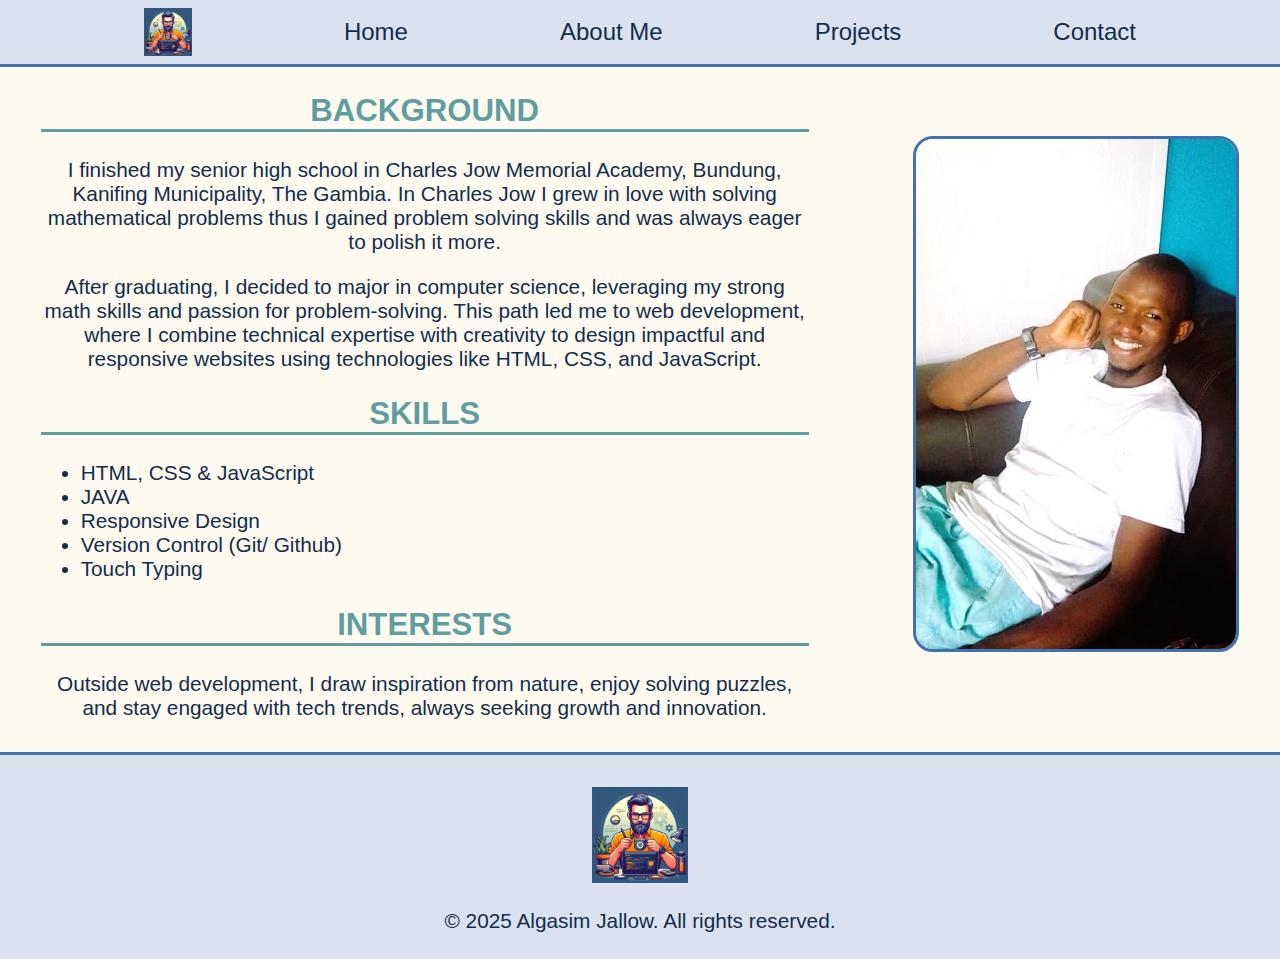
==== pages/about.html @ 67fd98f6 "all pages set up" ====
<!DOCTYPE html>
<html lang="en">
    <head>
        <meta charset="UTF-8">
        <meta name="viewport" content="width=device-width, initial-scale=1.0">
        <meta name="description" content="A detailed description of Algasim's background, skills and interests">
        <title>About page - description of Algasim Jallow</title>
        <link rel="stylesheet" href="../assets/style.css">
    </head>
    <body>
        <header class="header">
            <nav class="navigation">
                <img src="../assets/logo.png" alt="logo" class="navImg">
                <a href="../index.html" class="navlink">Home</a>
                <a href="../pages/about.html" class="navlink">About Me</a>
                <a href="../pages/projects.html" class="navlink">Projects</a>
                <a href="../pages/contact.html" class="navlink">Contact</a>
            </nav>
        </header>

        <main class="main">
            <section class="container">
                <section class="section">
                    <h2 class="secHeading">BACKGROUND</h2>
                    <p>I finished my senior high school in Charles Jow Memorial Academy, Bundung, Kanifing Municipality, The Gambia.
                        In Charles Jow I grew in love with solving mathematical problems thus I gained problem solving skills and was always eager to 
                    polish it more.
                    </p>
                    <p>After graduating, I decided to major in computer science, 
                        leveraging my strong math skills and passion for problem-solving. 
                        This path led me to web development, where I combine technical expertise
                        with creativity to design impactful and responsive websites using 
                        technologies like HTML, CSS, and JavaScript.
                    </p>
                   </section>
        
                   <section class="section skills">
                    <h2 class="secHeading">SKILLS</h2>
                    <ul>
                        <li class="s-list">HTML, CSS & JavaScript</li>
                        <li class="s-list">JAVA</li>
                        <li class="s-list">Responsive Design</li>
                        <li class="s-list">Version Control (Git/ Github)</li>
                        <li class="s-list">Touch Typing</li>
                    </ul>
                   </section>
        
                   <section class="section">
                    <h2 class="secHeading">INTERESTS</h2>
                    Outside web development,
                    I draw inspiration from nature,
                    enjoy solving puzzles, and stay engaged with tech trends, always seeking growth and innovation.
                   </section>
            </section>
        
           <img class="image" src="../assets/Algasim2.jpg" alt="Algasim Jallow">
        </main>

        <footer class="footer">
            <img class="footer-img" src="../assets/logo.png" alt="logo">
            <p>&copy; 2025 Algasim Jallow. All rights reserved.</p>
        </footer>
    </body>
</html>
---- assets/style.css ----
body{
    margin: 0;
    color: #112D4E;
    background-color:floralwhite;
    font-family: Arial, Helvetica, sans-serif; /* default font family*/
    font-size: 1.3rem;
}

.header{
    position: sticky;
    top: 0;
    border-bottom: 3px solid #3F72AF;
    margin: 0;
}

.header, .footer{
    background-color: #DBE2EF;
}

.navigation{
    display: flex;
    align-items: center;
    justify-content: space-evenly;
}

.navImg{
    width: 3rem;
    padding: 0.5rem;
}

.navlink{
    text-decoration: none;
    font-size: 1.5rem;
    transition: transform 0.3s ease;
    color: #112D4E;
    padding: 0.5rem;
}

.navlink:hover{
    /* font-weight: bold; */
    color: #DBE2EF;
    background-color: #112D4E;
    transform: translateY(-6px);
}

.footer{
    border-top: 3px solid #3F72AF;
    text-align: center;
    height: 140px;
    padding: 2rem;
    margin-top: 2rem;
}

.footer-img{
    width: 6rem;
}
/*Styles For home page */
.welcome{
    background-image: url('./web-development1.png');
    background-size:cover;
    background-repeat: no-repeat;
    background-position: center;
    height: 100vh;
    display: flex;
    flex-direction: column;
    align-items: center;
    justify-content: center;
    border-bottom: 2px solid #3F72AF;
    color:cadetblue;
}

.welcome-message{
    font-weight: bold;
    font-size: 4rem;
    margin-bottom: 2vh;
    padding-left: 3rem;
}

.comment{
    margin-top: 2vh;
    font-size: 2rem;
    font-family: cursive;
    padding-left: 3rem;
}

.intro{
    display: flex;
    justify-content: space-around;
    align-items: center;
    margin: 0 4rem;
    padding: 2rem 0;
    flex-wrap: wrap;
}

.brief{
    font-size: 2rem;
    font-family: cursive;
    width: 40%;
}

.image{
    width: 20rem;
    border: 3px solid #3F72AF;
    border-radius: 20px;
}

.me{
    font-weight: bold;
}


/* style specific for about page */
.main{
    display: flex;
    align-items: center;
    justify-content: space-evenly;
    flex-wrap: wrap;
    gap: 4rem;
}

.container{
    width: 60%;
}

.section{
    text-align: center;
}

.skills{
    width: auto;
}

.secHeading{
    color: cadetblue;
    border-bottom: 3px solid cadetblue;
}

.s-list{
    text-align: left;
}

/* styles specific to projects page */
.p-image{
    height: 300px;
    border: 3px solid #3F72AF;
}

.p-main{
    display: flex;
    justify-content: space-evenly;
    flex-wrap: wrap;
    margin: 3rem;
    gap: 3rem;
}

.p-name{
    color: cadetblue;
    border-bottom: 3px solid cadetblue;
}

.p-container{
    display: flex;
    flex-direction: column;
    align-items: center;
    justify-content: center;
    font-size: 0.9rem;
    width: 20rem;
    text-align: center;
    border: 3px solid #3F72AF;
    border-radius: 10px;
    background-color: #DBE2EF;
    padding-bottom: 1rem;
}

/* styles specific to contact page */
.message-container{
    display: flex;
    align-items: center;
    justify-content: space-around;
    padding: 1.5rem;
    flex-wrap: wrap;
    color: cadetblue;
    font-weight: bold;
    background-image: url('../assets/achieve-dream.png');
    background-size: contain;
    background-repeat:repeat;
    background-position: center;
    gap: 1rem;
}

.message{
    padding: 0.3rem;
    background-color: floralwhite;
    border-radius: 0.6rem;
    border: 3px solid #3F72AF;
}
.comment2{
    font-family: cursive;
    font-size: 1.5rem;
    background-color: floralwhite;
}

.connect{
    margin-top: 0;
    font-size: 2.5rem;
    background-color: floralwhite;
}

@media (max-width: 867px) {
    .brief, .section, .container{
        width: auto;
    }

    .navlink{
        font-size: 3.5vw;
    }
}
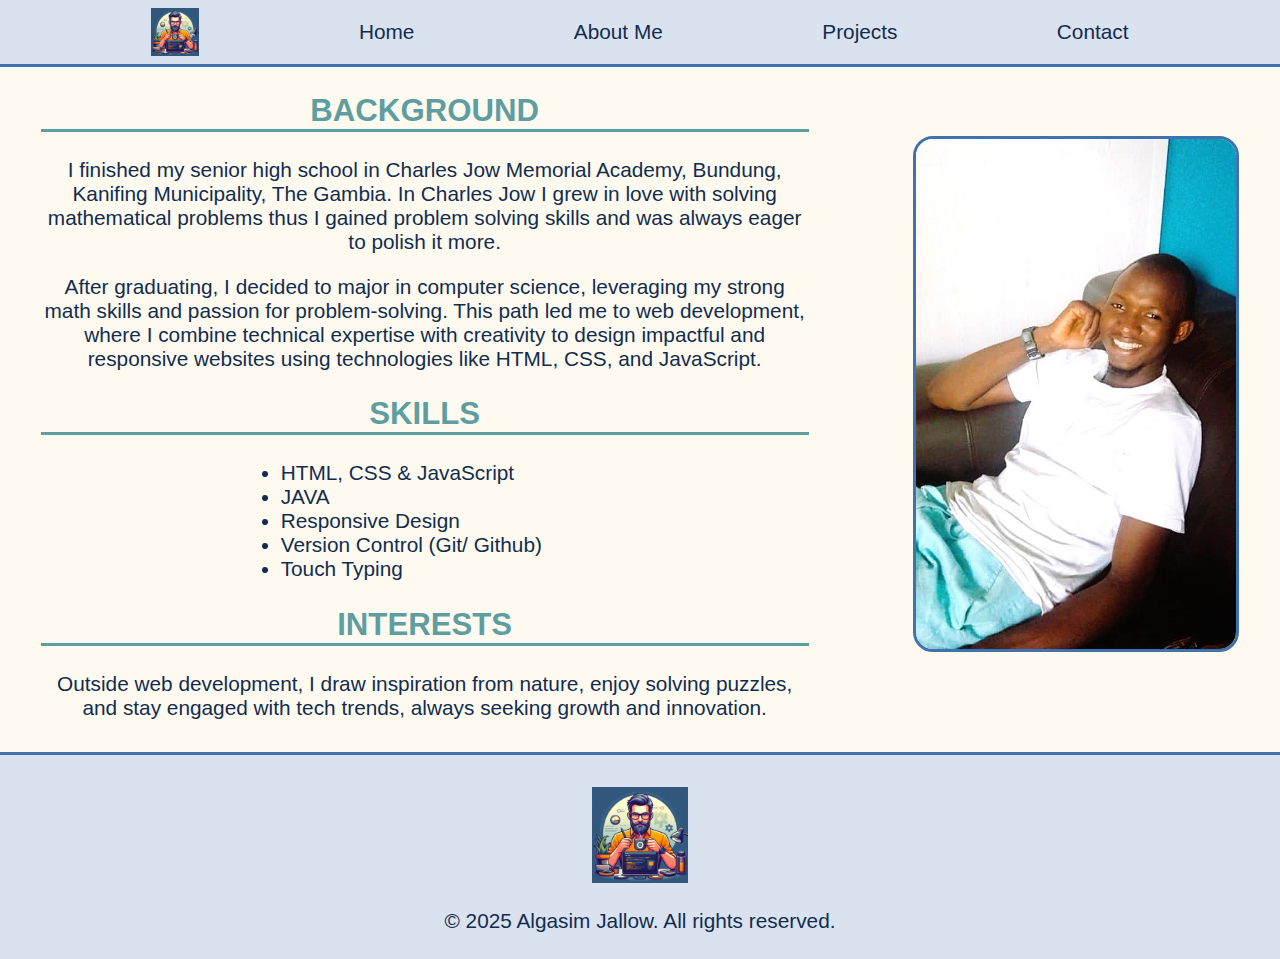
==== commit 481a427a: "code refined" ====
--- a/pages/about.html
+++ b/pages/about.html
@@ -9,7 +9,7 @@
     </head>
     <body>
         <header class="header">
-            <nav class="navigation">
+            <nav class="row-flex">
                 <img src="../assets/logo.png" alt="logo" class="navImg">
                 <a href="../index.html" class="navlink">Home</a>
                 <a href="../pages/about.html" class="navlink">About Me</a>
@@ -18,25 +18,25 @@
             </nav>
         </header>
 
-        <main class="main">
+        <main class="main row-flex">
             <section class="container">
-                <section class="section">
-                    <h2 class="secHeading">BACKGROUND</h2>
-                    <p>I finished my senior high school in Charles Jow Memorial Academy, Bundung, Kanifing Municipality, The Gambia.
-                        In Charles Jow I grew in love with solving mathematical problems thus I gained problem solving skills and was always eager to 
-                    polish it more.
-                    </p>
-                    <p>After graduating, I decided to major in computer science, 
-                        leveraging my strong math skills and passion for problem-solving. 
-                        This path led me to web development, where I combine technical expertise
-                        with creativity to design impactful and responsive websites using 
-                        technologies like HTML, CSS, and JavaScript.
-                    </p>
+                    <section class="section">
+                        <h2 class="secHeading">BACKGROUND</h2>
+                        <p>I finished my senior high school in Charles Jow Memorial Academy, Bundung, Kanifing Municipality, The Gambia.
+                            In Charles Jow I grew in love with solving mathematical problems thus I gained problem solving skills and was always eager to 
+                        polish it more.
+                        </p>
+                        <p>After graduating, I decided to major in computer science, 
+                            leveraging my strong math skills and passion for problem-solving. 
+                            This path led me to web development, where I combine technical expertise
+                            with creativity to design impactful and responsive websites using 
+                            technologies like HTML, CSS, and JavaScript.
+                        </p>
                    </section>
         
                    <section class="section skills">
                     <h2 class="secHeading">SKILLS</h2>
-                    <ul>
+                    <ul class="list-container">
                         <li class="s-list">HTML, CSS & JavaScript</li>
                         <li class="s-list">JAVA</li>
                         <li class="s-list">Responsive Design</li>
--- a/assets/style.css
+++ b/assets/style.css
@@ -1,3 +1,4 @@
+/* General Styles */
 body{
     margin: 0;
     color: #112D4E;
@@ -17,12 +18,6 @@
     background-color: #DBE2EF;
 }
 
-.navigation{
-    display: flex;
-    align-items: center;
-    justify-content: space-evenly;
-}
-
 .navImg{
     width: 3rem;
     padding: 0.5rem;
@@ -30,14 +25,12 @@
 
 .navlink{
     text-decoration: none;
-    font-size: 1.5rem;
     transition: transform 0.3s ease;
     color: #112D4E;
     padding: 0.5rem;
 }
 
 .navlink:hover{
-    /* font-weight: bold; */
     color: #DBE2EF;
     background-color: #112D4E;
     transform: translateY(-6px);
@@ -54,164 +47,189 @@
 .footer-img{
     width: 6rem;
 }
-/*Styles For home page */
+
+.row-flex{
+    display: flex;
+    justify-content: space-evenly;
+    align-items: center;
+    flex-wrap: wrap;
+}
+
+.link{
+    color: floralwhite;
+}
+
+.link:hover{
+    font-weight: bold;
+}
+/*Styles specific to home page */
 .welcome{
-    background-image: url('./web-development1.png');
-    background-size:cover;
-    background-repeat: no-repeat;
-    background-position: center;
-    height: 100vh;
+    background-image: url('./web-development.png');
+    flex-direction: column;
+    justify-content: center;
+    color: brown;
+    padding-left: 3rem;
+}
+
+
+.welcome-message{
+    font-size: 4rem;
+    border-bottom: 4px solid brown;
+    margin-bottom: 0;
+}
+
+.comment{
+    margin-top: 0;
+    font-size: 2rem;
+    font-family: cursive;
+}
+
+.intro{
+    padding: 2rem 0;
+}
+
+.brief{
+    font-size: 2rem;
+    font-family: cursive;
+    width: 40%;
+    padding-left: 1rem;
+}
+
+.image{
+    width: 80vw;
+    max-width: 20rem;
+    border: 3px solid #3F72AF;
+    border-radius: 20px;
+}
+
+.me{
+    font-weight: bold;
+}
+
+/* style specific for about page */
+.main{
+    gap: 4rem;
+}
+
+.container{
+    width: 60%;
+}
+
+.section{
+    text-align: center;
+}
+
+.secHeading{
+    color: cadetblue;
+    border-bottom: 3px solid cadetblue;
+}
+
+.s-list{
+    text-align: left;
+}
+
+.list-container{
+    padding-left: 15rem;
+}
+
+/* styles specific to projects page */
+.p-image{
+    height: 300px;
+    border: 3px solid #3F72AF;
+}
+
+.p-main{
+    margin: 3rem;
+    gap: 3rem;
+}
+
+.p-name{
+    border-bottom: 3px solid #112D4E;
+}
+
+.p-container{
+    font-size: 0.9rem;
+    width: 20rem;
+    text-align: center;
+    border: 3px solid #3F72AF;
+    border-radius: 10px;
+    background-color: cadetblue;
+    padding-bottom: 1rem;
+}
+
+/* styles specific to contact page */
+.message-container{
+    justify-content: space-around;
+    padding: 1.5rem;
+    flex-wrap: wrap;
+    background-image: url('../assets/achieve-dream.png');
+    gap: 1rem;
+}
+
+.comment2{
+    font-family: cursive;
+    font-size: 2rem;
+    background-color: #3F72AF;
+}
+
+.connect{
+    margin-top: 0;
+    font-size: 4rem;
+}
+
+.message{
+    color: rgb(173, 240, 91);
+    padding: 0.3rem;
+    border-radius: 1rem;
+    font-weight: bold;
+}
+
+.contacts{
+    gap: 3rem;
+    padding: 3rem;
+}
+
+.contact{
     display: flex;
     flex-direction: column;
     align-items: center;
     justify-content: center;
-    border-bottom: 2px solid #3F72AF;
-    color:cadetblue;
-}
-
-.welcome-message{
-    font-weight: bold;
-    font-size: 4rem;
-    margin-bottom: 2vh;
-    padding-left: 3rem;
-}
-
-.comment{
-    margin-top: 2vh;
-    font-size: 2rem;
-    font-family: cursive;
-    padding-left: 3rem;
-}
-
-.intro{
-    display: flex;
-    justify-content: space-around;
-    align-items: center;
-    margin: 0 4rem;
-    padding: 2rem 0;
-    flex-wrap: wrap;
-}
-
-.brief{
-    font-size: 2rem;
-    font-family: cursive;
-    width: 40%;
-}
-
-.image{
-    width: 20rem;
-    border: 3px solid #3F72AF;
-    border-radius: 20px;
-}
-
-.me{
-    font-weight: bold;
-}
-
-
-/* style specific for about page */
-.main{
-    display: flex;
-    align-items: center;
-    justify-content: space-evenly;
-    flex-wrap: wrap;
-    gap: 4rem;
-}
-
-.container{
+    width: 10rem;
+    background-color: cadetblue;
+    padding: 0.5rem;
+    border-radius: 1rem;
+    border: 3px solid #3F72AF;
+    box-shadow: 5px 5px 10px rgba(0, 0, 0, 0.3);
+}
+
+.c-logo{
     width: 60%;
-}
-
-.section{
-    text-align: center;
-}
-
-.skills{
-    width: auto;
-}
-
-.secHeading{
-    color: cadetblue;
-    border-bottom: 3px solid cadetblue;
-}
-
-.s-list{
-    text-align: left;
-}
-
-/* styles specific to projects page */
-.p-image{
-    height: 300px;
-    border: 3px solid #3F72AF;
-}
-
-.p-main{
-    display: flex;
-    justify-content: space-evenly;
-    flex-wrap: wrap;
-    margin: 3rem;
-    gap: 3rem;
-}
-
-.p-name{
-    color: cadetblue;
-    border-bottom: 3px solid cadetblue;
-}
-
-.p-container{
-    display: flex;
-    flex-direction: column;
-    align-items: center;
-    justify-content: center;
-    font-size: 0.9rem;
-    width: 20rem;
-    text-align: center;
-    border: 3px solid #3F72AF;
-    border-radius: 10px;
-    background-color: #DBE2EF;
-    padding-bottom: 1rem;
-}
-
-/* styles specific to contact page */
-.message-container{
-    display: flex;
-    align-items: center;
-    justify-content: space-around;
-    padding: 1.5rem;
-    flex-wrap: wrap;
-    color: cadetblue;
-    font-weight: bold;
-    background-image: url('../assets/achieve-dream.png');
+    border-radius: 0.5rem;
+    margin-bottom: 0.5rem;
+}
+
+/* common to both home & contacts */
+.welcome, .message-container{
     background-size: contain;
     background-repeat:repeat;
     background-position: center;
-    gap: 1rem;
-}
-
-.message{
-    padding: 0.3rem;
-    background-color: floralwhite;
-    border-radius: 0.6rem;
-    border: 3px solid #3F72AF;
-}
-.comment2{
-    font-family: cursive;
-    font-size: 1.5rem;
-    background-color: floralwhite;
-}
-
-.connect{
-    margin-top: 0;
-    font-size: 2.5rem;
-    background-color: floralwhite;
-}
+    display: flex;
+    align-items: center;
+    border-bottom: 2px solid #3F72AF;
+    font-weight: bold;
+}
+
 
 @media (max-width: 867px) {
-    .brief, .section, .container{
+    .brief, .container{
         width: auto;
     }
 
     .navlink{
         font-size: 3.5vw;
     }
+
+    .list-container{
+        padding-left: 10rem;
+    }
 }